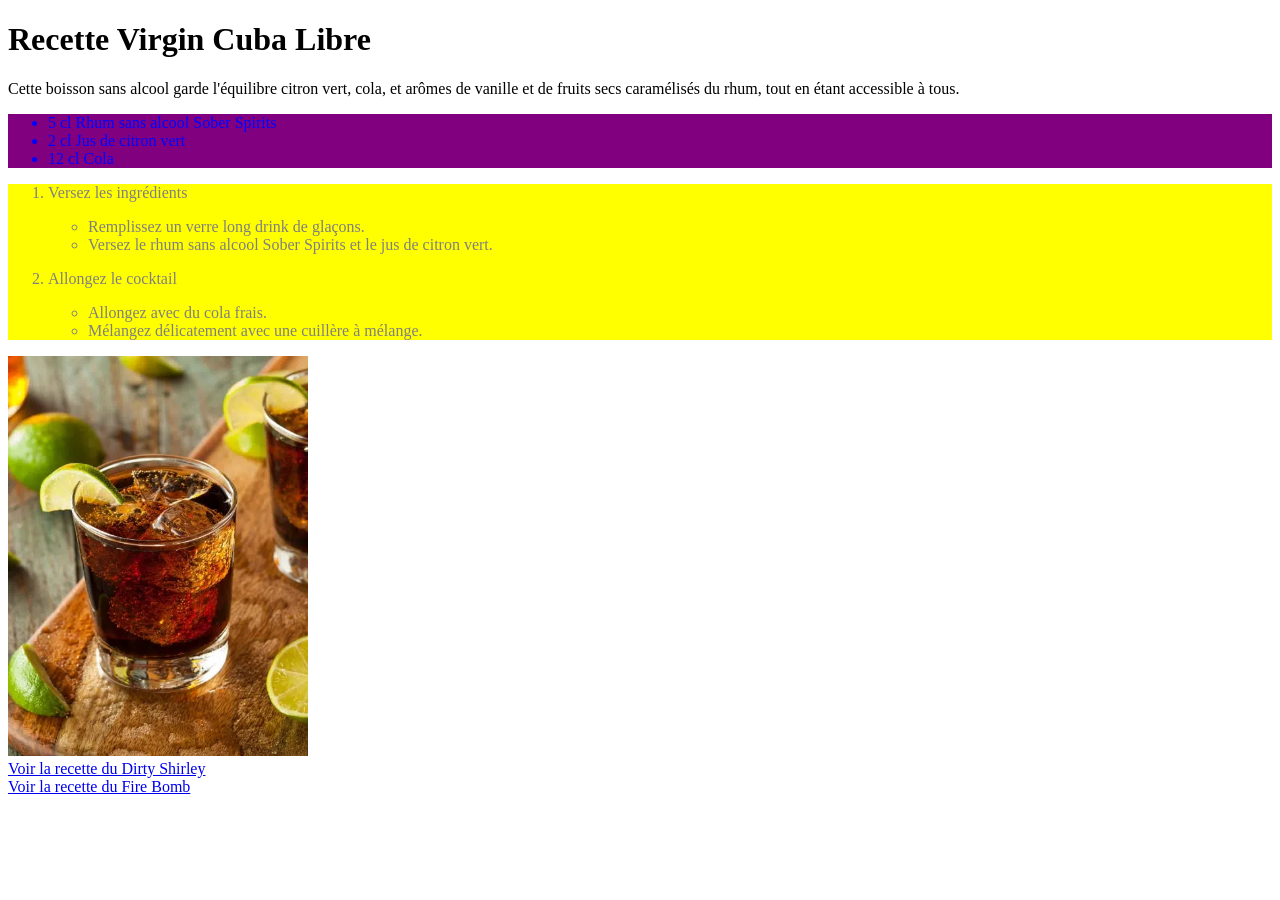
==== tp-web/index.html @ 26bc0d4c "TP1 e5" ====
<!DOCTYPE html>
<html lang="fr">
<head>
    <meta charset="UTF-8">
    <meta name="viewport" content="width=device-width, initial-scale=1.0">
    <title>TP1 Web</title>
    <link rel="stylesheet" href="../css/style.css">
</head>
<body>
    <h1>Recette Virgin Cuba Libre</h1>
    <p>Cette boisson sans alcool garde l'équilibre citron vert, cola, et arômes de vanille et de fruits secs caramélisés du rhum, tout en étant accessible à tous.</p>
    
    <div id="section_ingredients"> 
        <ul>
            <li class="txtBlueGrey">5 cl Rhum sans alcool Sober Spirits</li>
            <li class="txtBlueGrey">2 cl Jus de citron vert</li>
            <li class="txtBlueGrey">12 cl Cola</li>
        </ul>
    </div>

    <div id="section_recette">
        <ol>
            <li class="txtGrey"><p>Versez les ingrédients</p>
                <ul>
                    <li class="txtGrey">Remplissez un verre long drink de glaçons.</li>
                    <li class="txtGrey">Versez le rhum sans alcool Sober Spirits et le jus de citron vert.</li>
                </ul>
            </li>
            <li class="txtGrey"><p>Allongez le cocktail</p>
                <ul>
                    <li class="txtGrey">Allongez avec du cola frais.</li>
                    <li class="txtGrey">Mélangez délicatement avec une cuillère à mélange.</li>
                </ul>
            </li>
        </ol>
    </div>

    <img src="./img/cocktail-virgin-cuba-libre.jpg.webp" alt="Virgin Cuba Libre" width="300"> <br>

    <a href="./dirtyShirley.html">Voir la recette du Dirty Shirley</a> <br>
    <a href="./fireBomb.html">Voir la recette du Fire Bomb</a>
    
</body>
</html>
---- css/style.css ----
/* body{
    background-color :  red ;
} */

#section_ingredients {
    background-color: purple;
}

#section_recette {
    background-color: yellow;
}

.txtBlueGrey {
    color: blue;
}

.txtGrey {
    color: grey;
}
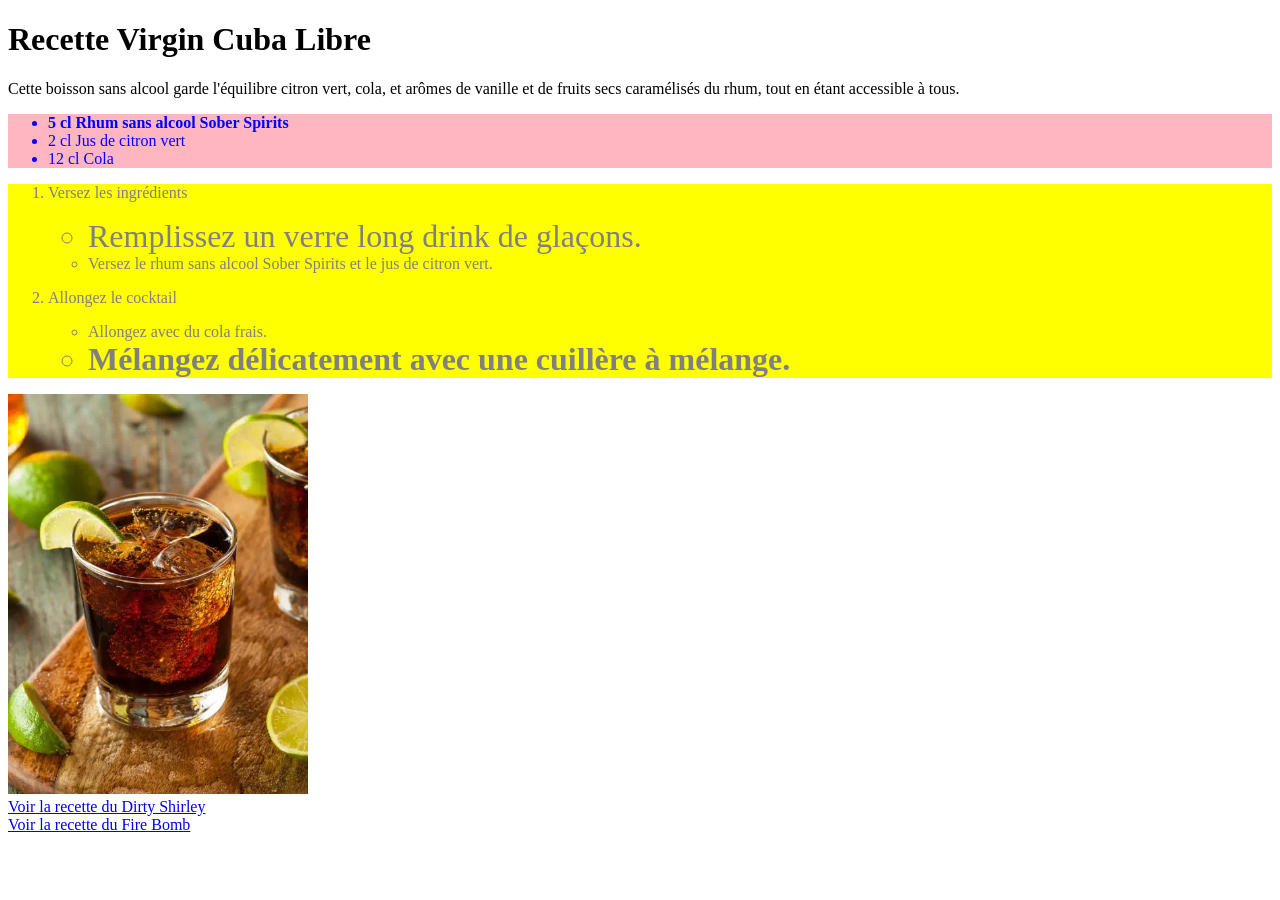
==== commit c599b497: "TP1 e6" ====
--- a/tp-web/index.html
+++ b/tp-web/index.html
@@ -12,7 +12,7 @@
     
     <div id="section_ingredients"> 
         <ul>
-            <li class="txtBlueGrey">5 cl Rhum sans alcool Sober Spirits</li>
+            <li class="txtBlueGrey gras">5 cl Rhum sans alcool Sober Spirits</li>
             <li class="txtBlueGrey">2 cl Jus de citron vert</li>
             <li class="txtBlueGrey">12 cl Cola</li>
         </ul>
@@ -22,14 +22,14 @@
         <ol>
             <li class="txtGrey"><p>Versez les ingrédients</p>
                 <ul>
-                    <li class="txtGrey">Remplissez un verre long drink de glaçons.</li>
+                    <li class="txtGrey sizeDeuxEm">Remplissez un verre long drink de glaçons.</li>
                     <li class="txtGrey">Versez le rhum sans alcool Sober Spirits et le jus de citron vert.</li>
                 </ul>
             </li>
             <li class="txtGrey"><p>Allongez le cocktail</p>
                 <ul>
                     <li class="txtGrey">Allongez avec du cola frais.</li>
-                    <li class="txtGrey">Mélangez délicatement avec une cuillère à mélange.</li>
+                    <li class="txtGrey gras sizeDeuxEm">Mélangez délicatement avec une cuillère à mélange.</li>
                 </ul>
             </li>
         </ol>
--- a/css/style.css
+++ b/css/style.css
@@ -3,7 +3,7 @@
 } */
 
 #section_ingredients {
-    background-color: purple;
+    background-color: lightpink;
 }
 
 #section_recette {
@@ -16,4 +16,13 @@
 
 .txtGrey {
     color: grey;
-}+}
+
+.gras {
+    font-weight: bold;
+}
+
+.sizeDeuxEm {
+    font-size: 2em;
+}
+
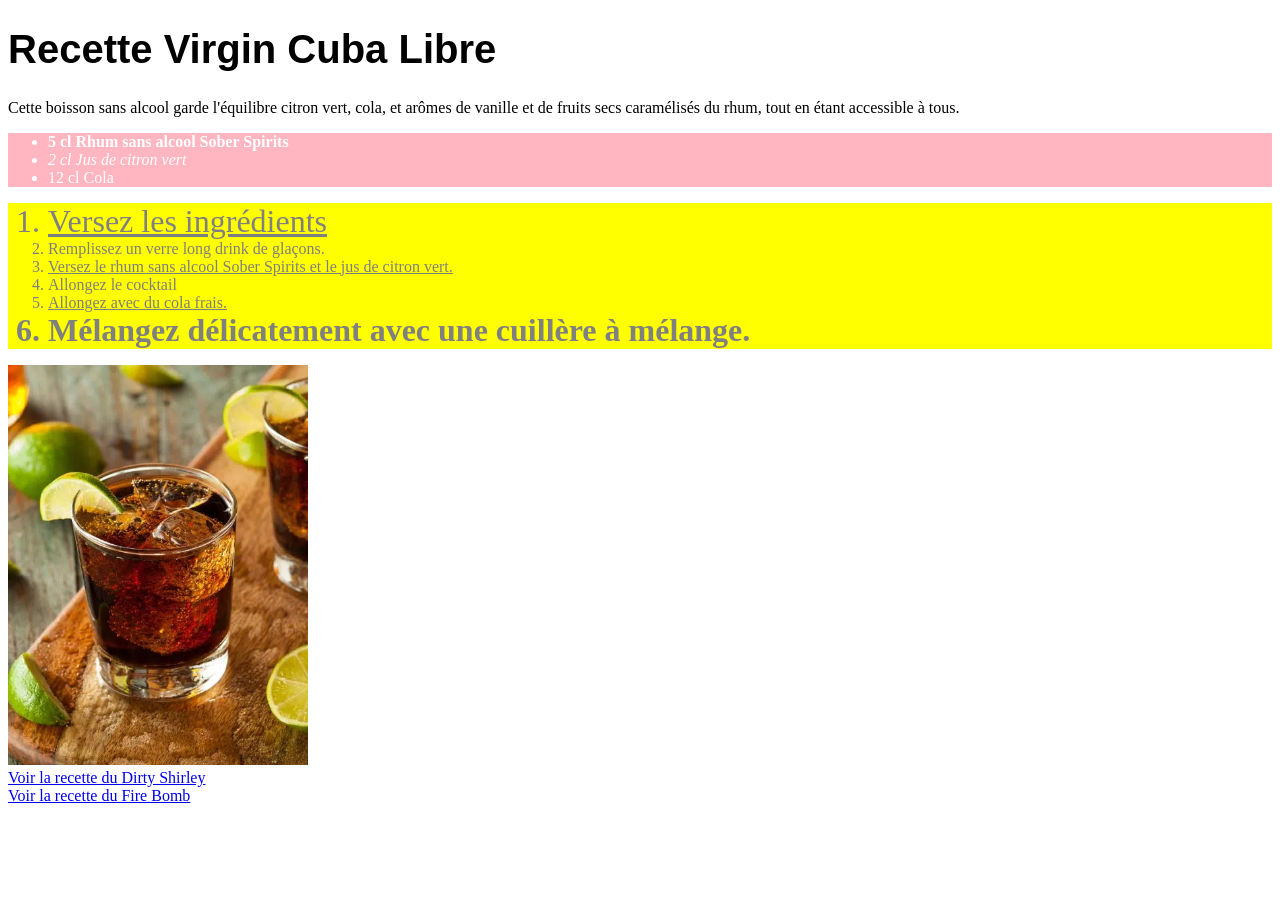
==== commit 547c28ec: "TP1 e8 + correction 6 (recette)" ====
--- a/tp-web/index.html
+++ b/tp-web/index.html
@@ -20,18 +20,12 @@
 
     <div id="section_recette">
         <ol>
-            <li class="txtGrey"><p>Versez les ingrédients</p>
-                <ul>
-                    <li class="txtGrey sizeDeuxEm">Remplissez un verre long drink de glaçons.</li>
-                    <li class="txtGrey">Versez le rhum sans alcool Sober Spirits et le jus de citron vert.</li>
-                </ul>
-            </li>
-            <li class="txtGrey"><p>Allongez le cocktail</p>
-                <ul>
-                    <li class="txtGrey">Allongez avec du cola frais.</li>
-                    <li class="txtGrey gras sizeDeuxEm">Mélangez délicatement avec une cuillère à mélange.</li>
-                </ul>
-            </li>
+            <li class="txtGrey sizeDeuxEm">Versez les ingrédients</li>
+            <li class="txtGrey">Remplissez un verre long drink de glaçons.</li>
+            <li class="txtGrey">Versez le rhum sans alcool Sober Spirits et le jus de citron vert.</li>
+            <li class="txtGrey">Allongez le cocktail</li>
+            <li class="txtGrey">Allongez avec du cola frais.</li>
+            <li class="txtGrey gras sizeDeuxEm">Mélangez délicatement avec une cuillère à mélange.</li>
         </ol>
     </div>
 
--- a/css/style.css
+++ b/css/style.css
@@ -26,3 +26,20 @@
     font-size: 2em;
 }
 
+#section_ingredients li {
+    color: white;
+}
+
+#section_ingredients li:nth-child(2) {
+    font-style: italic;
+}
+
+h1{
+    font-size: 40px;
+    font-weight: bold;
+    font-family: Montserrat, sans-serif;
+}
+
+#section_recette li:nth-child(odd) {
+    text-decoration: underline;
+}
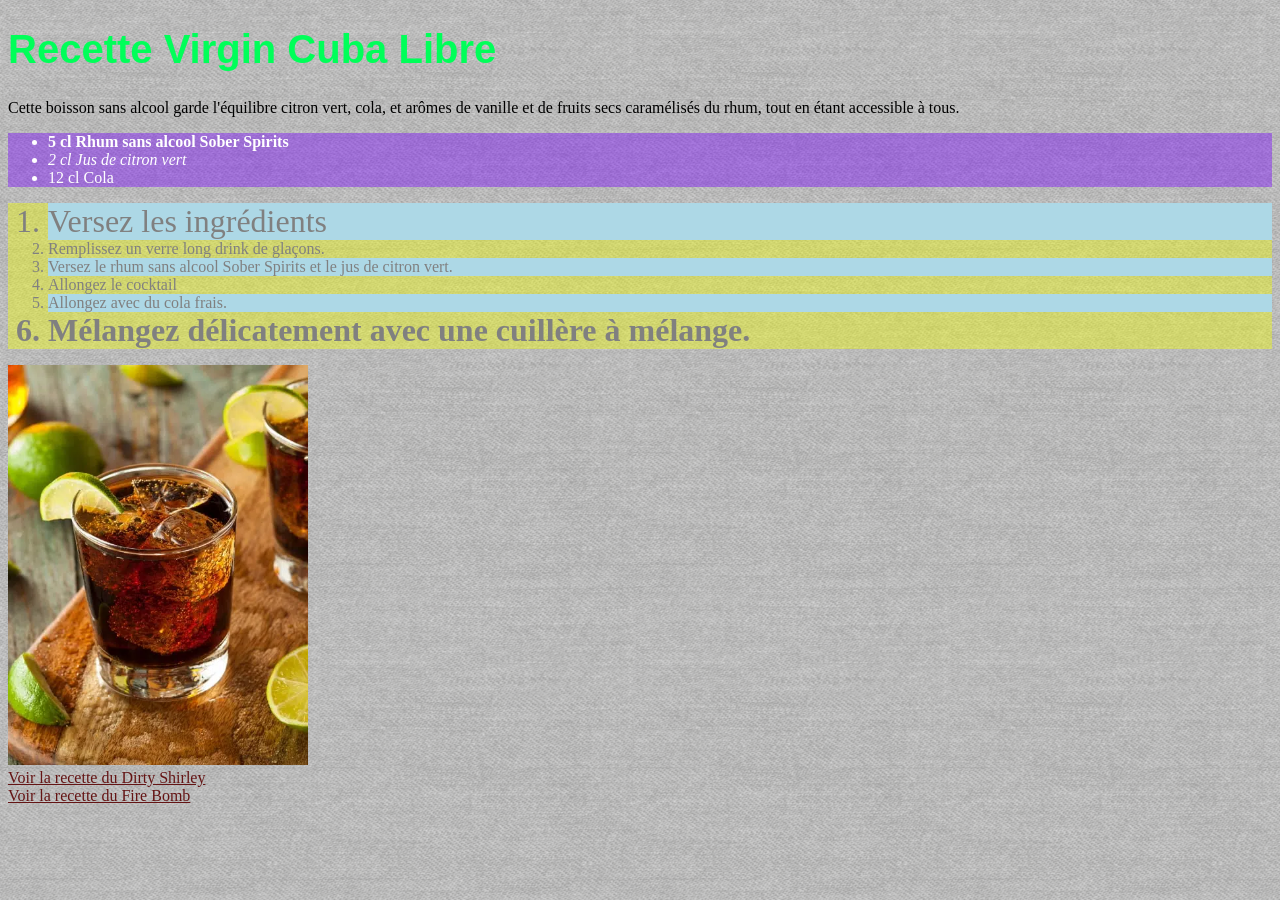
==== commit 5a47151e: "TP1 e10" ====
--- a/tp-web/index.html
+++ b/tp-web/index.html
@@ -4,7 +4,7 @@
     <meta charset="UTF-8">
     <meta name="viewport" content="width=device-width, initial-scale=1.0">
     <title>TP1 Web</title>
-    <link rel="stylesheet" href="../css/style.css">
+    <link rel="stylesheet" href="./css/style.css">
 </head>
 <body>
     <h1>Recette Virgin Cuba Libre</h1>
--- a/tp-web/css/style.css
+++ b/tp-web/css/style.css
@@ -0,0 +1,52 @@
+body{
+    background-image:  url("../img/45-degree-fabric-dark.png");
+    background-position: center;
+    background-color : rgba(0,0,0,0.1)
+}
+
+#section_ingredients {
+    background-color: rgba(119, 0, 255, 0.4);
+}
+
+#section_recette {
+    background-color: rgba(242, 255, 0, 0.4);
+}
+
+.txtBlueGrey {
+    color: blue;
+}
+
+.txtGrey {
+    color: grey;
+}
+
+.gras {
+    font-weight: bold;
+}
+
+.sizeDeuxEm {
+    font-size: 2em;
+}
+
+#section_ingredients li {
+    color: white;
+}
+
+#section_ingredients li:nth-child(2) {
+    font-style: italic;
+}
+
+h1{
+    font-size: 40px;
+    font-weight: bold;
+    font-family: Montserrat, sans-serif;
+    color: #00ff59;
+}
+
+#section_recette li:nth-child(odd) {
+    background-color: lightblue;
+}
+
+a {
+    color: rgb(100, 20, 20);
+}
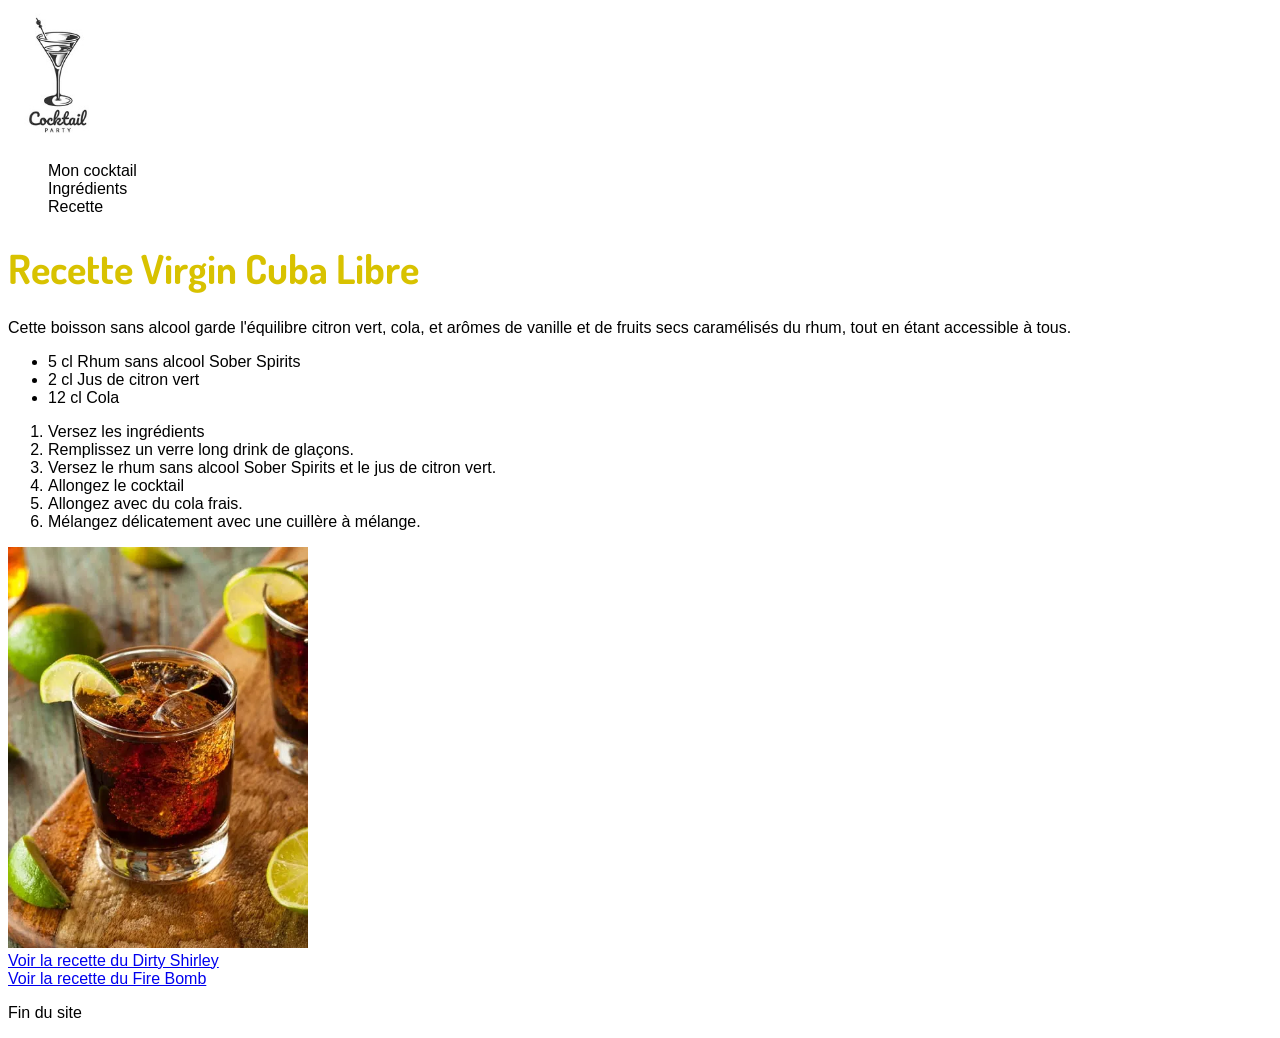
==== commit d6e4cedb: "TP1 e12" ====
--- a/tp-web/index.html
+++ b/tp-web/index.html
@@ -7,32 +7,53 @@
     <link rel="stylesheet" href="./css/style.css">
 </head>
 <body>
-    <h1>Recette Virgin Cuba Libre</h1>
-    <p>Cette boisson sans alcool garde l'équilibre citron vert, cola, et arômes de vanille et de fruits secs caramélisés du rhum, tout en étant accessible à tous.</p>
+    <header>
+        <a href="#">
+            <img src="./img/logo.png.jpg" alt="Logo" width="100">  
+        </a>
+        <nav>
+            <ul>
+                <li>Mon cocktail</li>
+                <li>Ingrédients</li>
+                <li>Recette</li>
+            </ul>
+        </nav>
+    </header>
+
+    <main>
+        <h1>Recette Virgin Cuba Libre</h1>
+        
+        <p>Cette boisson sans alcool garde l'équilibre citron vert, cola, et arômes de vanille et de fruits secs caramélisés du rhum, tout en étant accessible à tous.</p>
+        
+        <section id="section_ingredients"> 
+            <ul>
+                <li class="txtBlueGrey gras">5 cl Rhum sans alcool Sober Spirits</li>
+                <li class="txtBlueGrey">2 cl Jus de citron vert</li>
+                <li class="txtBlueGrey">12 cl Cola</li>
+            </ul>
+        </section>
+
+        <section id="section_recette">
+            <ol>
+                <li class="txtGrey sizeDeuxEm">Versez les ingrédients</li>
+                <li class="txtGrey">Remplissez un verre long drink de glaçons.</li>
+                <li class="txtGrey">Versez le rhum sans alcool Sober Spirits et le jus de citron vert.</li>
+                <li class="txtGrey">Allongez le cocktail</li>
+                <li class="txtGrey">Allongez avec du cola frais.</li>
+                <li class="txtGrey gras sizeDeuxEm">Mélangez délicatement avec une cuillère à mélange.</li>
+            </ol>
+        </section>
+
+        <img src="./img/cocktail-virgin-cuba-libre.jpg.webp" alt="Virgin Cuba Libre" width="300"> <br>
+
+        <a href="./dirtyShirley.html">Voir la recette du Dirty Shirley</a> <br>
+        <a href="./fireBomb.html">Voir la recette du Fire Bomb</a>
+    </main>
+
     
-    <div id="section_ingredients"> 
-        <ul>
-            <li class="txtBlueGrey gras">5 cl Rhum sans alcool Sober Spirits</li>
-            <li class="txtBlueGrey">2 cl Jus de citron vert</li>
-            <li class="txtBlueGrey">12 cl Cola</li>
-        </ul>
-    </div>
-
-    <div id="section_recette">
-        <ol>
-            <li class="txtGrey sizeDeuxEm">Versez les ingrédients</li>
-            <li class="txtGrey">Remplissez un verre long drink de glaçons.</li>
-            <li class="txtGrey">Versez le rhum sans alcool Sober Spirits et le jus de citron vert.</li>
-            <li class="txtGrey">Allongez le cocktail</li>
-            <li class="txtGrey">Allongez avec du cola frais.</li>
-            <li class="txtGrey gras sizeDeuxEm">Mélangez délicatement avec une cuillère à mélange.</li>
-        </ol>
-    </div>
-
-    <img src="./img/cocktail-virgin-cuba-libre.jpg.webp" alt="Virgin Cuba Libre" width="300"> <br>
-
-    <a href="./dirtyShirley.html">Voir la recette du Dirty Shirley</a> <br>
-    <a href="./fireBomb.html">Voir la recette du Fire Bomb</a>
     
+    <footer>
+        <p>Fin du site</p>
+    </footer>
 </body>
 </html>
--- a/tp-web/css/style.css
+++ b/tp-web/css/style.css
@@ -1,11 +1,11 @@
-body{
+/* body{
     background-image:  url("../img/45-degree-fabric-dark.png");
     background-position: center;
     background-color : rgba(0,0,0,0.1)
 }
 
 #section_ingredients {
-    background-color: rgba(119, 0, 255, 0.4);
+    background-color: rgba(176, 106, 255, 0.4);
 }
 
 #section_recette {
@@ -13,12 +13,14 @@
 }
 
 .txtBlueGrey {
-    color: blue;
+    color: rgb(0, 255, 64);
 }
+
 
 .txtGrey {
     color: grey;
 }
+
 
 .gras {
     font-weight: bold;
@@ -28,25 +30,47 @@
     font-size: 2em;
 }
 
-#section_ingredients li {
+/* #section_ingredients li {
     color: white;
+} */
+/*
+#section_ingredients li:nth-child(2) {
+    font-style: italic;
 }
 
-#section_ingredients li:nth-child(2) {
-    font-style: italic;
+
+
+#section_recette li:nth-child(odd) {
+    background-color: lightblue;
+}
+
+a:visited {
+    color: rgb(193, 0, 0);
+}
+
+a:hover {
+    color: green;
+}
+
+#section_ingredients li:hover {
+    color: rgba(176, 106, 255, 0.4);
+    background-color: rgb(0, 255, 64);
+} */
+
+@import url('https://fonts.googleapis.com/css2?family=Dosis:wght@200..800&display=swap');
+
+body{
+    font-family: Source Sans Pro, sans-serif;
 }
 
 h1{
     font-size: 40px;
     font-weight: bold;
-    font-family: Montserrat, sans-serif;
-    color: #00ff59;
+    font-family: "Dosis", sans-serif;
+    color: #d8c200;
 }
 
-#section_recette li:nth-child(odd) {
-    background-color: lightblue;
+nav li{
+    list-style: none;
 }
 
-a {
-    color: rgb(100, 20, 20);
-}
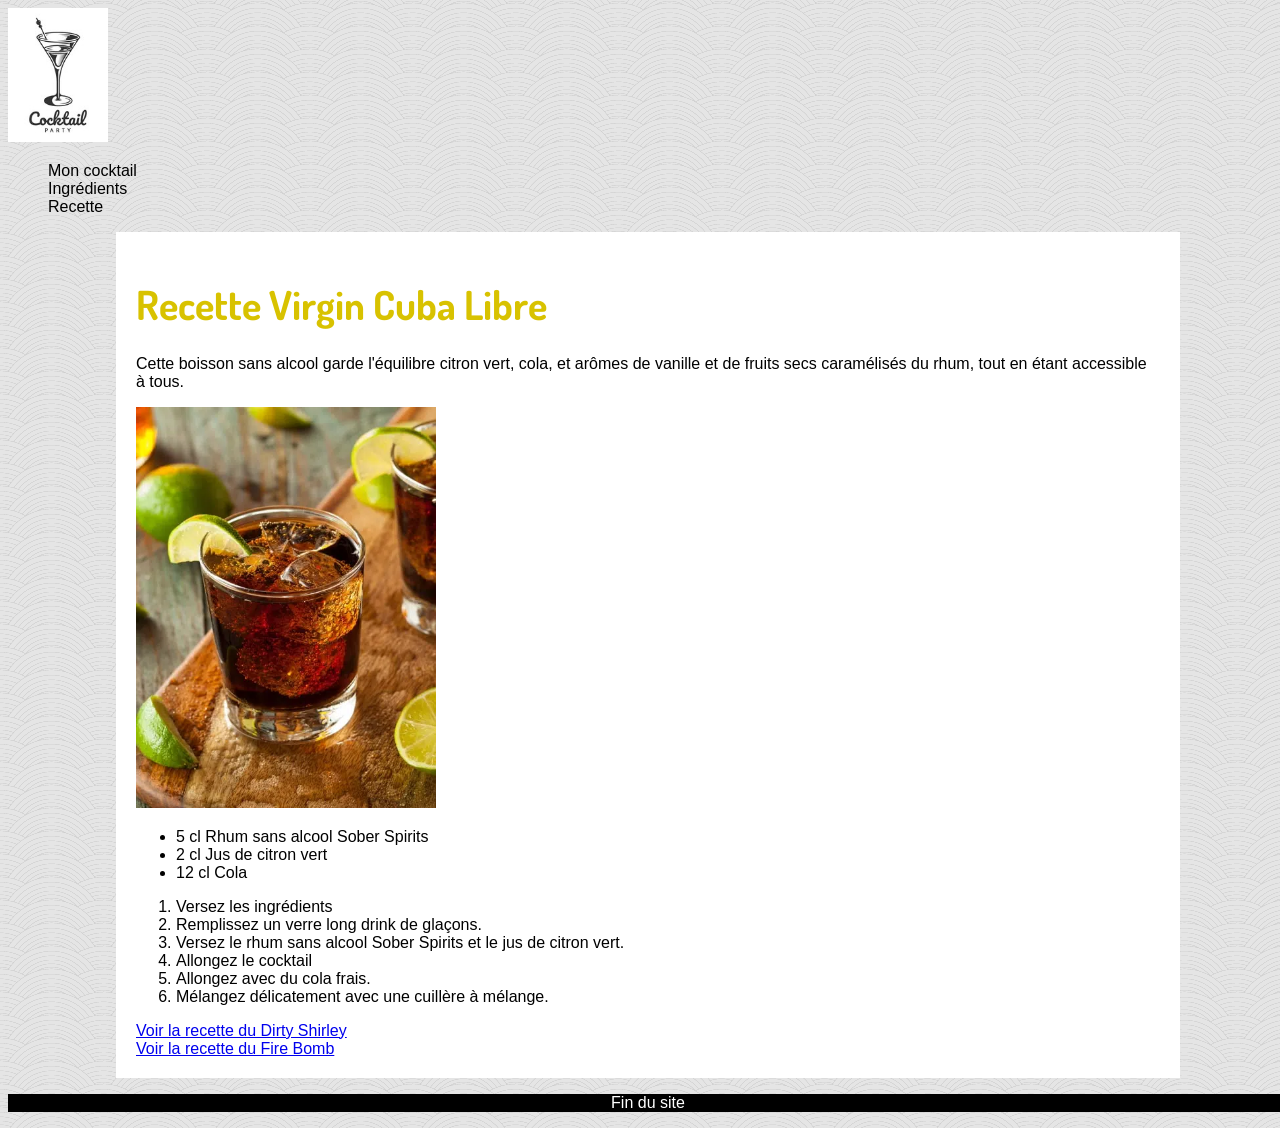
==== commit 44e3abf2: "TP1 e12 v2" ====
--- a/tp-web/index.html
+++ b/tp-web/index.html
@@ -1,59 +1,69 @@
-<!DOCTYPE html>
+<!doctype html>
 <html lang="fr">
-<head>
-    <meta charset="UTF-8">
-    <meta name="viewport" content="width=device-width, initial-scale=1.0">
+  <head>
+    <meta charset="UTF-8" />
+    <meta name="viewport" content="width=device-width, initial-scale=1.0" />
     <title>TP1 Web</title>
-    <link rel="stylesheet" href="./css/style.css">
-</head>
-<body>
+    <link rel="stylesheet" href="./css/style.css" />
+  </head>
+  <body>
     <header>
-        <a href="#">
-            <img src="./img/logo.png.jpg" alt="Logo" width="100">  
-        </a>
-        <nav>
-            <ul>
-                <li>Mon cocktail</li>
-                <li>Ingrédients</li>
-                <li>Recette</li>
-            </ul>
-        </nav>
+      <a href="#">
+        <img src="./img/logo.png.jpg" alt="Logo" width="100" />
+      </a>
+      <nav>
+        <ul>
+          <li>Mon cocktail</li>
+          <li>Ingrédients</li>
+          <li>Recette</li>
+        </ul>
+      </nav>
     </header>
 
-    <main>
-        <h1>Recette Virgin Cuba Libre</h1>
-        
-        <p>Cette boisson sans alcool garde l'équilibre citron vert, cola, et arômes de vanille et de fruits secs caramélisés du rhum, tout en étant accessible à tous.</p>
-        
-        <section id="section_ingredients"> 
-            <ul>
-                <li class="txtBlueGrey gras">5 cl Rhum sans alcool Sober Spirits</li>
-                <li class="txtBlueGrey">2 cl Jus de citron vert</li>
-                <li class="txtBlueGrey">12 cl Cola</li>
-            </ul>
-        </section>
+    <main id="main_container">
+      <h1>Recette Virgin Cuba Libre</h1>
 
-        <section id="section_recette">
-            <ol>
-                <li class="txtGrey sizeDeuxEm">Versez les ingrédients</li>
-                <li class="txtGrey">Remplissez un verre long drink de glaçons.</li>
-                <li class="txtGrey">Versez le rhum sans alcool Sober Spirits et le jus de citron vert.</li>
-                <li class="txtGrey">Allongez le cocktail</li>
-                <li class="txtGrey">Allongez avec du cola frais.</li>
-                <li class="txtGrey gras sizeDeuxEm">Mélangez délicatement avec une cuillère à mélange.</li>
-            </ol>
-        </section>
+      <p>
+        Cette boisson sans alcool garde l'équilibre citron vert, cola, et arômes
+        de vanille et de fruits secs caramélisés du rhum, tout en étant
+        accessible à tous.
+      </p>
 
-        <img src="./img/cocktail-virgin-cuba-libre.jpg.webp" alt="Virgin Cuba Libre" width="300"> <br>
+      <img
+        src="./img/cocktail-virgin-cuba-libre.jpg.webp"
+        alt="Virgin Cuba Libre"
+        width="300"
+      />
 
-        <a href="./dirtyShirley.html">Voir la recette du Dirty Shirley</a> <br>
-        <a href="./fireBomb.html">Voir la recette du Fire Bomb</a>
+      <section id="section_ingredients">
+        <ul>
+          <li class="txtBlueGrey gras">5 cl Rhum sans alcool Sober Spirits</li>
+          <li class="txtBlueGrey">2 cl Jus de citron vert</li>
+          <li class="txtBlueGrey">12 cl Cola</li>
+        </ul>
+      </section>
+
+      <section id="section_recette">
+        <ol>
+          <li class="txtGrey sizeDeuxEm">Versez les ingrédients</li>
+          <li class="txtGrey">Remplissez un verre long drink de glaçons.</li>
+          <li class="txtGrey">
+            Versez le rhum sans alcool Sober Spirits et le jus de citron vert.
+          </li>
+          <li class="txtGrey">Allongez le cocktail</li>
+          <li class="txtGrey">Allongez avec du cola frais.</li>
+          <li class="txtGrey gras sizeDeuxEm">
+            Mélangez délicatement avec une cuillère à mélange.
+          </li>
+        </ol>
+      </section>
+
+      <a href="./dirtyShirley.html">Voir la recette du Dirty Shirley</a> <br />
+      <a href="./fireBomb.html">Voir la recette du Fire Bomb</a>
     </main>
 
-    
-    
     <footer>
-        <p>Fin du site</p>
+      <p>Fin du site</p>
     </footer>
-</body>
-</html>+  </body>
+</html>
--- a/tp-web/css/style.css
+++ b/tp-web/css/style.css
@@ -57,20 +57,38 @@
     background-color: rgb(0, 255, 64);
 } */
 
-@import url('https://fonts.googleapis.com/css2?family=Dosis:wght@200..800&display=swap');
+@import url("https://fonts.googleapis.com/css2?family=Dosis:wght@200..800&display=swap");
 
-body{
-    font-family: Source Sans Pro, sans-serif;
+body {
+  font-family:
+    Source Sans Pro,
+    sans-serif;
+  background-image: url("../img/arches.png");
+  background-color: rgba(0, 0, 0, 0.1);
+  width: 100%;
 }
 
-h1{
-    font-size: 40px;
-    font-weight: bold;
-    font-family: "Dosis", sans-serif;
-    color: #d8c200;
+h1 {
+  font-size: 40px;
+  font-weight: bold;
+  font-family: "Dosis", sans-serif;
+  color: #d8c200;
 }
 
-nav li{
-    list-style: none;
+nav li {
+  list-style: none;
 }
 
+#main_container {
+  width: 1024px;
+  margin: 0 auto;
+  background-color: white;
+  padding: 20px;
+}
+
+footer {
+  background-color: black;
+  with: 100%;
+  color: white;
+  text-align: center;
+}
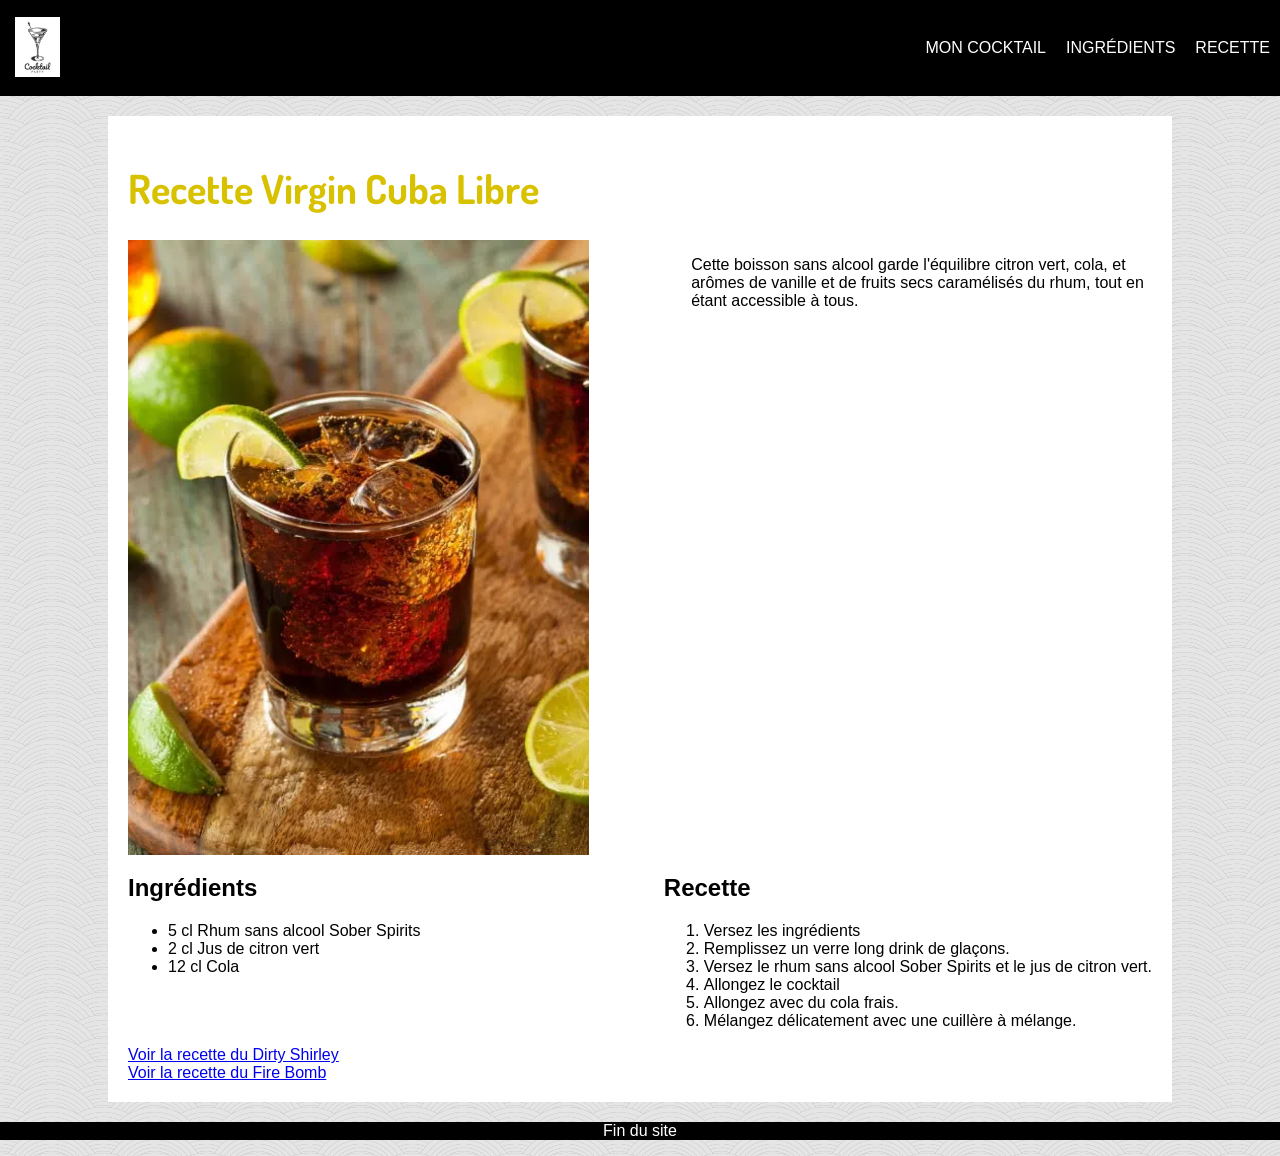
==== commit fe71a562: "TP1 e14" ====
--- a/tp-web/index.html
+++ b/tp-web/index.html
@@ -20,47 +20,57 @@
       </nav>
     </header>
 
+
+
     <main id="main_container">
       <h1>Recette Virgin Cuba Libre</h1>
 
-      <p>
-        Cette boisson sans alcool garde l'équilibre citron vert, cola, et arômes
-        de vanille et de fruits secs caramélisés du rhum, tout en étant
-        accessible à tous.
-      </p>
+      <div>
+        <img
+            src="./img/cocktail-virgin-cuba-libre.jpg.webp"
+            alt="Virgin Cuba Libre"
+            width="300"
+        />
 
-      <img
-        src="./img/cocktail-virgin-cuba-libre.jpg.webp"
-        alt="Virgin Cuba Libre"
-        width="300"
-      />
+        <p>
+            Cette boisson sans alcool garde l'équilibre citron vert, cola, et arômes
+            de vanille et de fruits secs caramélisés du rhum, tout en étant
+            accessible à tous.
+        </p>
+      </div>
+        
+      <div>
+        <section id="section_ingredients">
+            <h2>Ingrédients</h2>
+            <ul>
+                <li class="txtBlueGrey gras">5 cl Rhum sans alcool Sober Spirits</li>
+                <li class="txtBlueGrey">2 cl Jus de citron vert</li>
+                <li class="txtBlueGrey">12 cl Cola</li>
+            </ul>
+        </section>
 
-      <section id="section_ingredients">
-        <ul>
-          <li class="txtBlueGrey gras">5 cl Rhum sans alcool Sober Spirits</li>
-          <li class="txtBlueGrey">2 cl Jus de citron vert</li>
-          <li class="txtBlueGrey">12 cl Cola</li>
-        </ul>
-      </section>
-
-      <section id="section_recette">
-        <ol>
-          <li class="txtGrey sizeDeuxEm">Versez les ingrédients</li>
-          <li class="txtGrey">Remplissez un verre long drink de glaçons.</li>
-          <li class="txtGrey">
-            Versez le rhum sans alcool Sober Spirits et le jus de citron vert.
-          </li>
-          <li class="txtGrey">Allongez le cocktail</li>
-          <li class="txtGrey">Allongez avec du cola frais.</li>
-          <li class="txtGrey gras sizeDeuxEm">
-            Mélangez délicatement avec une cuillère à mélange.
-          </li>
-        </ol>
-      </section>
+        <section id="section_recette">
+            <h2>Recette</h2>
+            <ol>
+                <li class="txtGrey sizeDeuxEm">Versez les ingrédients</li>
+                <li class="txtGrey">Remplissez un verre long drink de glaçons.</li>
+                <li class="txtGrey">
+                    Versez le rhum sans alcool Sober Spirits et le jus de citron vert.
+                </li>
+                <li class="txtGrey">Allongez le cocktail</li>
+                <li class="txtGrey">Allongez avec du cola frais.</li>
+                <li class="txtGrey gras sizeDeuxEm">
+                    Mélangez délicatement avec une cuillère à mélange.
+                </li>
+            </ol>
+        </section>
+      </div>
 
       <a href="./dirtyShirley.html">Voir la recette du Dirty Shirley</a> <br />
       <a href="./fireBomb.html">Voir la recette du Fire Bomb</a>
     </main>
+
+
 
     <footer>
       <p>Fin du site</p>
--- a/tp-web/css/style.css
+++ b/tp-web/css/style.css
@@ -66,6 +66,7 @@
   background-image: url("../img/arches.png");
   background-color: rgba(0, 0, 0, 0.1);
   width: 100%;
+  margin: 0;
 }
 
 h1 {
@@ -77,18 +78,49 @@
 
 nav li {
   list-style: none;
+  color: white;
+  padding: 10px;
+  text-transform: uppercase;
 }
 
 #main_container {
   width: 1024px;
-  margin: 0 auto;
+  margin: 20px auto;
   background-color: white;
   padding: 20px;
 }
 
 footer {
   background-color: black;
-  with: 100%;
+  width: 100%;
   color: white;
   text-align: center;
 }
+
+main img, main p {
+  width: 45%;
+}
+
+main div {
+  display: flex;
+  justify-content: space-between;
+}
+
+header{
+    background-color: black;
+    width: 100%;
+    display: flex;
+    justify-content: space-between;
+    align-items: center;
+}
+
+header ul {
+    display: flex;
+}
+
+header img {
+    width: 45px;
+    padding: 17px 15px 15px 15px;
+}
+
+
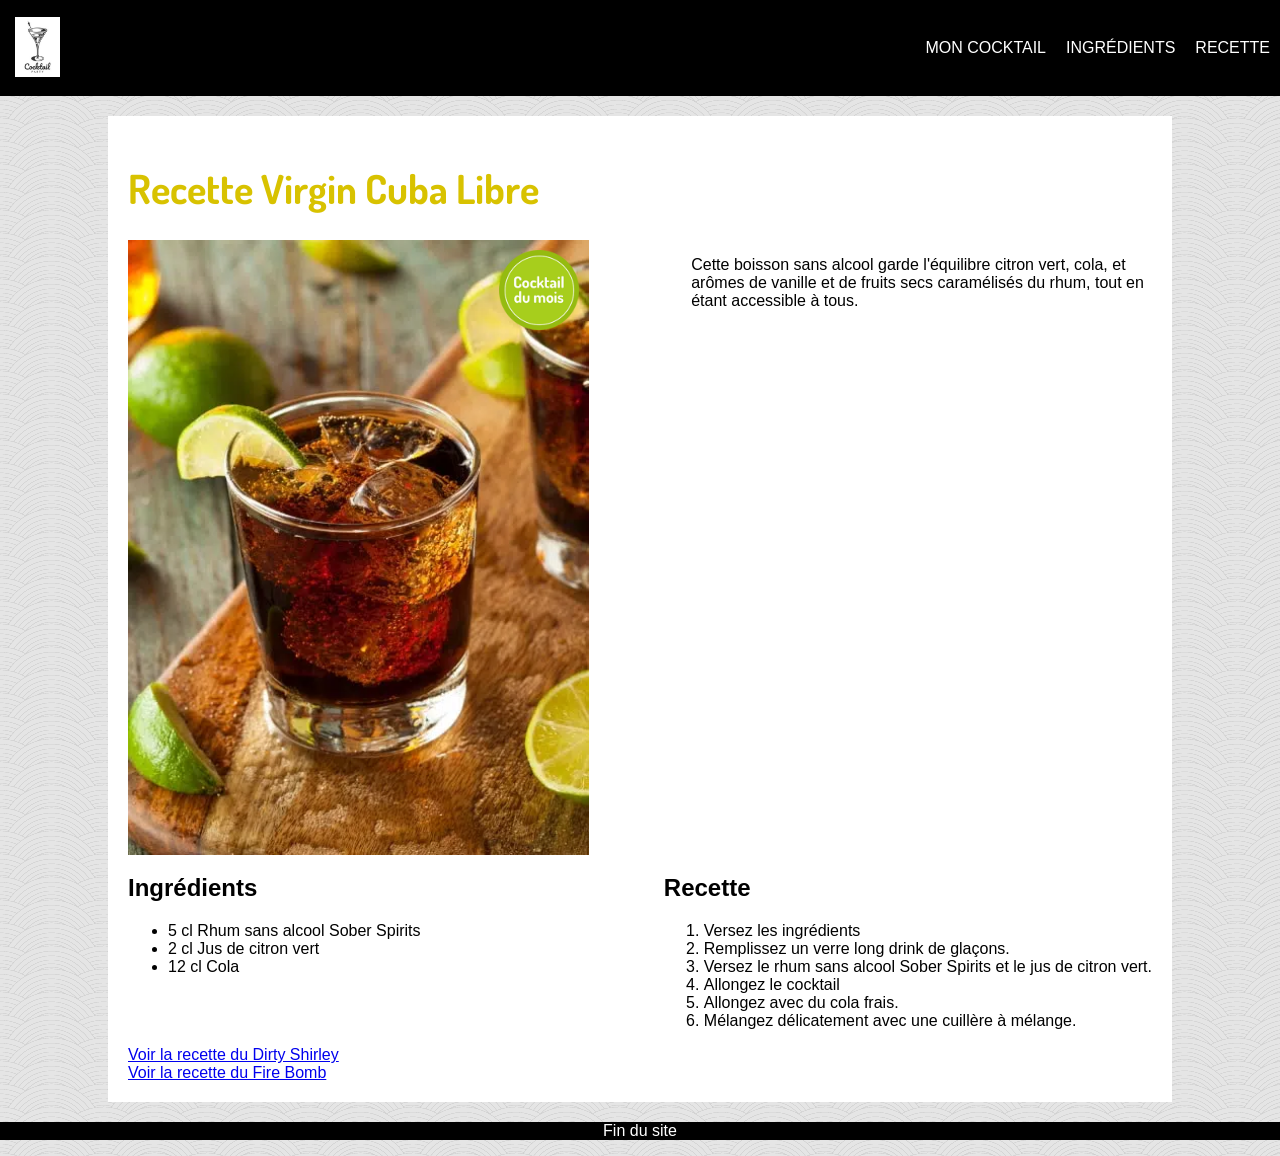
==== commit a171f3d4: "TP1 e15" ====
--- a/tp-web/index.html
+++ b/tp-web/index.html
@@ -25,13 +25,14 @@
     <main id="main_container">
       <h1>Recette Virgin Cuba Libre</h1>
 
-      <div>
-        <img
-            src="./img/cocktail-virgin-cuba-libre.jpg.webp"
-            alt="Virgin Cuba Libre"
-            width="300"
-        />
-
+      <div class="container">
+        <div id="imCocktail">
+            <img
+                src="./img/cocktail-virgin-cuba-libre.jpg.webp"
+                alt="Virgin Cuba Libre"
+            />
+            <img src="./img/cocktail-mois.png" alt="Etiquette cocktail du mois" />
+        </div>
         <p>
             Cette boisson sans alcool garde l'équilibre citron vert, cola, et arômes
             de vanille et de fruits secs caramélisés du rhum, tout en étant
@@ -39,7 +40,7 @@
         </p>
       </div>
         
-      <div>
+      <div class="container">
         <section id="section_ingredients">
             <h2>Ingrédients</h2>
             <ul>
--- a/tp-web/css/style.css
+++ b/tp-web/css/style.css
@@ -61,7 +61,7 @@
 
 body {
   font-family:
-    Source Sans Pro,
+    "Source Sans Pro",
     sans-serif;
   background-image: url("../img/arches.png");
   background-color: rgba(0, 0, 0, 0.1);
@@ -76,34 +76,15 @@
   color: #d8c200;
 }
 
+
+
+/*              HEADER               */
+
 nav li {
   list-style: none;
   color: white;
   padding: 10px;
   text-transform: uppercase;
-}
-
-#main_container {
-  width: 1024px;
-  margin: 20px auto;
-  background-color: white;
-  padding: 20px;
-}
-
-footer {
-  background-color: black;
-  width: 100%;
-  color: white;
-  text-align: center;
-}
-
-main img, main p {
-  width: 45%;
-}
-
-main div {
-  display: flex;
-  justify-content: space-between;
 }
 
 header{
@@ -124,3 +105,58 @@
 }
 
 
+
+/*             MAIN                 */
+
+#main_container {
+  width: 1024px;
+  margin: 20px auto;
+  background-color: white;
+  padding: 20px;
+}
+
+main p {
+  width: 45%;
+}
+
+main .container {
+  display: flex;
+  justify-content: space-between;
+}
+
+#imCocktail{
+    position: relative;
+    width: 45%;
+}
+
+#imCocktail img:first-child {
+    width: 100%;
+    display: block;
+}
+
+#imCocktail img:last-child {
+    width: 80px;
+    height: 80px;
+    position: absolute;
+    top: 10px;
+    right: 10px;
+}
+
+
+
+
+/*             FOOTER               */
+
+footer {
+  background-color: black;
+  width: 100%;
+  color: white;
+  text-align: center;
+}
+
+
+
+
+
+
+
